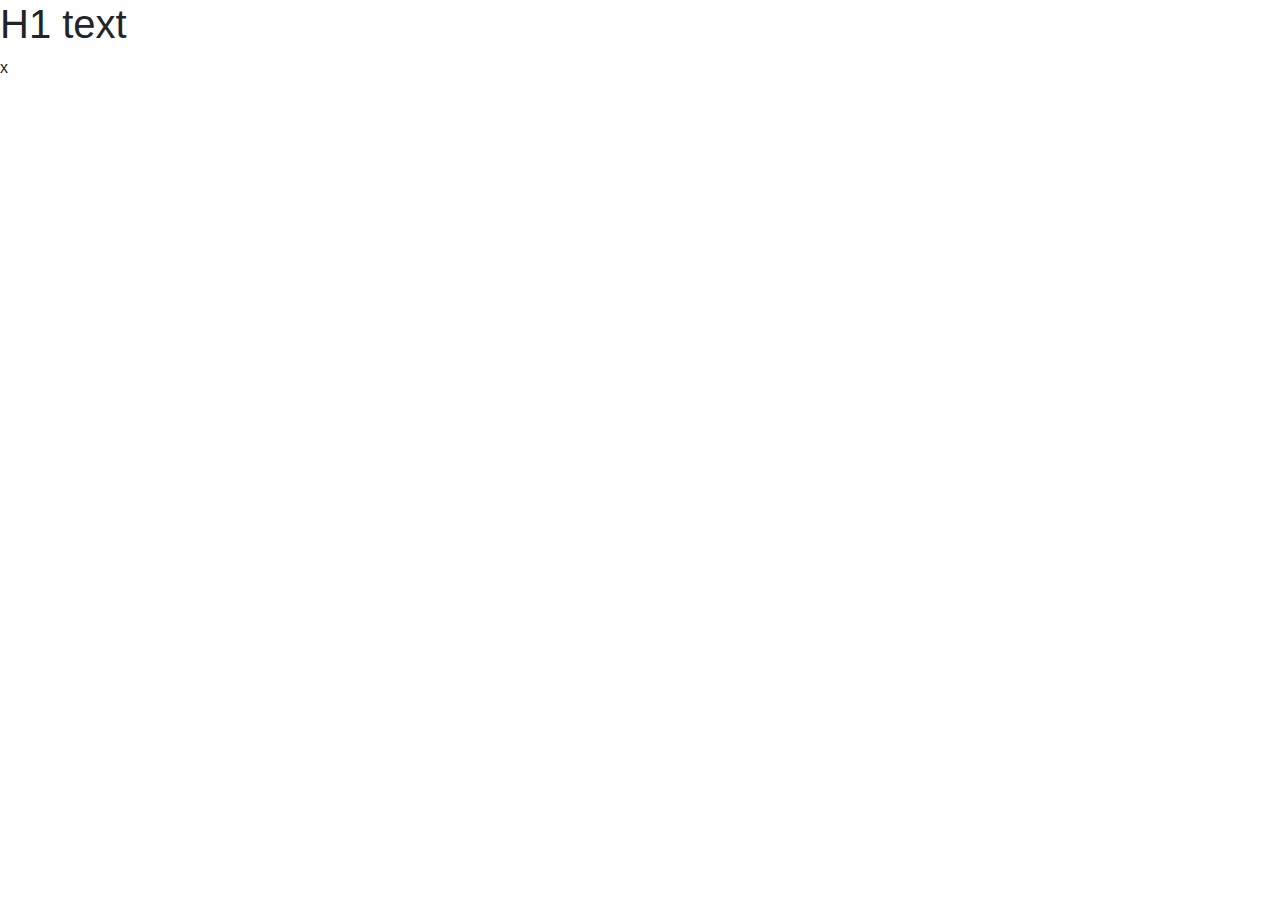
==== index.html @ 10c05d7d "Added files" ====
<!DOCTYPE html>
<html lang="en">
  <head>
    <!-- Required Meta Tags -->
    <meta charset="UTF-8">
    <meta name="description" content="">
    <meta name="viewport" content="width=device-width, initial-scale=1, shrink-to-fit=no">
    <meta name="keywords" content="">
    <meta name="author" content="Yael Brown">
    <meta name="copyright" content="">

    <!-- Bootstrap CSS -->
    <link rel="stylesheet" href="https://stackpath.bootstrapcdn.com/bootstrap/4.3.1/css/bootstrap.min.css" integrity="sha384-ggOyR0iXCbMQv3Xipma34MD+dH/1fQ784/j6cY/iJTQUOhcWr7x9JvoRxT2MZw1T" crossorigin="anonymous">

    <!-- CSS -->
    <link rel="stylesheet" href="./css/style.css">
    <link rel="stylesheet" href="./css/index.css">

    <!-- Font Awesome -->
    <link rel="stylesheet" href="https://use.fontawesome.com/releases/v5.8.1/css/all.css" integrity="sha384-50oBUHEmvpQ+1lW4y57PTFmhCaXp0ML5d60M1M7uH2+nqUivzIebhndOJK28anvf" crossorigin="anonymous">

    <title> </title>
  </head>
  <body>
    <!-- Main Section -->
    <main>
      <h1>H1 text</h1>
      <p>x</p>
    </main>

    <!-- Optional JavaScript -->
    <!-- jQuery first, then Popper.js, then Bootstrap JS -->
    <script src="https://code.jquery.com/jquery-3.3.1.slim.min.js" integrity="sha384-q8i/X+965DzO0rT7abK41JStQIAqVgRVzpbzo5smXKp4YfRvH+8abtTE1Pi6jizo" crossorigin="anonymous"></script>
    <script src="https://cdnjs.cloudflare.com/ajax/libs/popper.js/1.14.7/umd/popper.min.js" integrity="sha384-UO2eT0CpHqdSJQ6hJty5KVphtPhzWj9WO1clHTMGa3JDZwrnQq4sF86dIHNDz0W1" crossorigin="anonymous"></script>
    <script src="https://stackpath.bootstrapcdn.com/bootstrap/4.3.1/js/bootstrap.min.js" integrity="sha384-JjSmVgyd0p3pXB1rRibZUAYoIIy6OrQ6VrjIEaFf/nJGzIxFDsf4x0xIM+B07jRM" crossorigin="anonymous"></script>
  </body>
</html>
---- css/style.css ----
.wborder {
  border: 1px solid #fff;
  z-index: 999;
}

.bborder {
  border: 1px solid #000;
  z-index: 999;
}
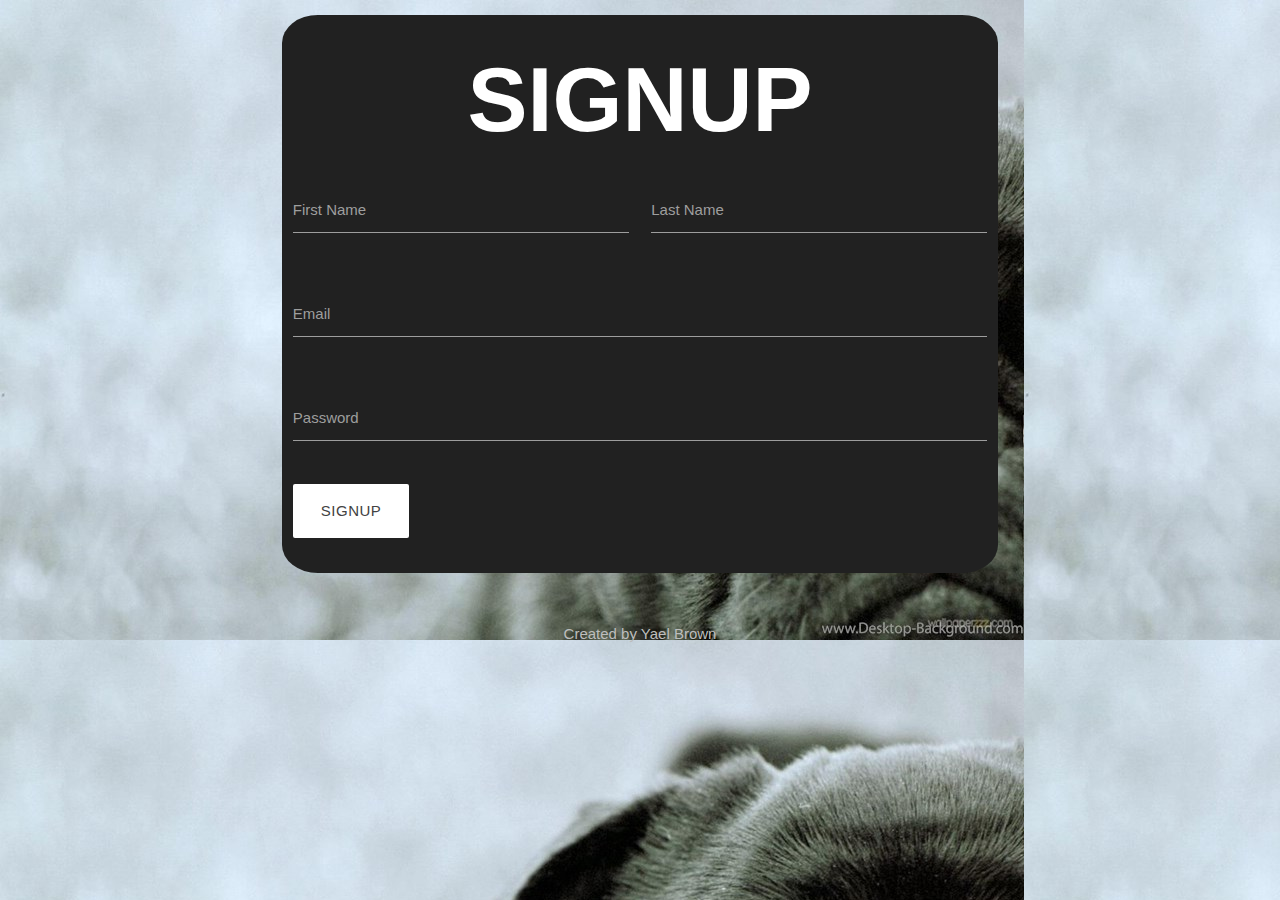
==== commit e184a02f: "created signup form" ====
--- a/index.html
+++ b/index.html
@@ -9,8 +9,12 @@
     <meta name="author" content="Yael Brown">
     <meta name="copyright" content="">
 
-    <!-- Bootstrap CSS -->
-    <link rel="stylesheet" href="https://stackpath.bootstrapcdn.com/bootstrap/4.3.1/css/bootstrap.min.css" integrity="sha384-ggOyR0iXCbMQv3Xipma34MD+dH/1fQ784/j6cY/iJTQUOhcWr7x9JvoRxT2MZw1T" crossorigin="anonymous">
+    <!-- Compiled and minified CSS -->
+    <link rel="stylesheet" href="https://cdnjs.cloudflare.com/ajax/libs/materialize/1.0.0/css/materialize.min.css">
+
+    <!-- Compiled and minified JavaScript -->
+    <script src="https://cdnjs.cloudflare.com/ajax/libs/materialize/1.0.0/js/materialize.min.js"></script>
+
 
     <!-- CSS -->
     <link rel="stylesheet" href="./css/style.css">
@@ -19,13 +23,67 @@
     <!-- Font Awesome -->
     <link rel="stylesheet" href="https://use.fontawesome.com/releases/v5.8.1/css/all.css" integrity="sha384-50oBUHEmvpQ+1lW4y57PTFmhCaXp0ML5d60M1M7uH2+nqUivzIebhndOJK28anvf" crossorigin="anonymous">
 
-    <title> </title>
+    <!--Import Google Icon Font-->
+    <link href="https://fonts.googleapis.com/icon?family=Material+Icons" rel="stylesheet">
+
+    <title>Form Validation - Yael Brown</title>
   </head>
   <body>
     <!-- Main Section -->
     <main>
-      <h1>H1 text</h1>
-      <p>x</p>
+      <div class="container">
+        <div class="signupBox">
+
+          <!-- Signup Header -->
+          <div class="row">
+            <h2>Signup</h2>
+
+            <!-- Signup Form -->
+            <form class="col s12">
+
+              <!-- Name Row -->
+              <div class="row">
+                <div class="input-field col s6">
+                  <input id="first_name" type="text" class="validate">
+                  <label for="first_name">First Name</label>
+                </div>
+                <div class="input-field col s6">
+                  <input id="last_name" type="text" class="validate">
+                  <label for="last_name">Last Name</label>
+                </div>
+              </div>
+
+              <!-- Email row -->
+              <div class="row">
+                <div class="input-field col s12">
+                  <input id="email" type="email" class="validate">
+                  <label for="email" data-error="wrong" data-success="right">Email</label>
+                </div>
+              </div>
+
+              <!-- Password row -->
+              <div class="row">
+                <div class="input-field col s12">
+                  <input id="password" type="password" class="validate">
+                  <label for="password">Password</label>
+                </div>
+              </div>
+
+              <!-- Signup Button -->
+              <button class="signup-btn btn btn-flat btn-large waves-effect waves-dark white grey-text text-darken-3" type="submit" name="action">Signup
+              </button>
+
+            </form>
+          </div>
+        </div>
+      </div>
+
+      <!-- Footer section -->
+      <footer id="footer">
+        <div class="container center">
+          <p>Created by Yael Brown</p>
+        </div>
+      </footer>
     </main>
 
     <!-- Optional JavaScript -->
--- a/css/style.css
+++ b/css/style.css
@@ -8,3 +8,39 @@
   z-index: 999;
 }
 
+/*
+  body
+*/
+
+body {
+  background-image: url("../img/pug-wp.jpg") !important;
+  background-position: center center;
+  background-size: 100% auto;
+  background-repeat: no-repeat;
+  width: 100%;
+  height: 100%;
+  background: #fff;
+}
+
+.signupBox {
+  margin: 1em auto 0 auto;
+  width: 80%;
+  background: #212121;
+  border-radius: 5%;
+  padding-bottom: 1em;
+  padding-top: .05em;
+}
+
+.signup-btn {
+  margin: 0 auto 0 auto;
+  text-align: center;
+}
+
+/*
+  footer
+*/
+
+#footer {
+  margin-top: 50px;
+  color: #bdbdbd;
+}--- a/css/index.css
+++ b/css/index.css
@@ -0,0 +1,27 @@
+h2 {
+  font-family: 'Segoe UI', sans-serif;
+  font-weight: 900;
+  font-size: 6em;
+  text-transform: uppercase;
+  text-align: center;
+  -webkit-font-smoothing: antialiased;
+  color: #ffffff;
+}
+
+btn {
+  font-family: 'Segoe UI', sans-serif;
+  font-weight: 600;
+  color: #212121;
+}
+
+input {
+  color:#bdbdbd;
+}
+
+input[type=password].valid,input[type=text].valid,input[type=email].invalid,input[type=email].valid {
+  color: #bdbdbd!important;
+}
+
+.input-field input[type=text]:focus + label {
+  color: #fff;
+}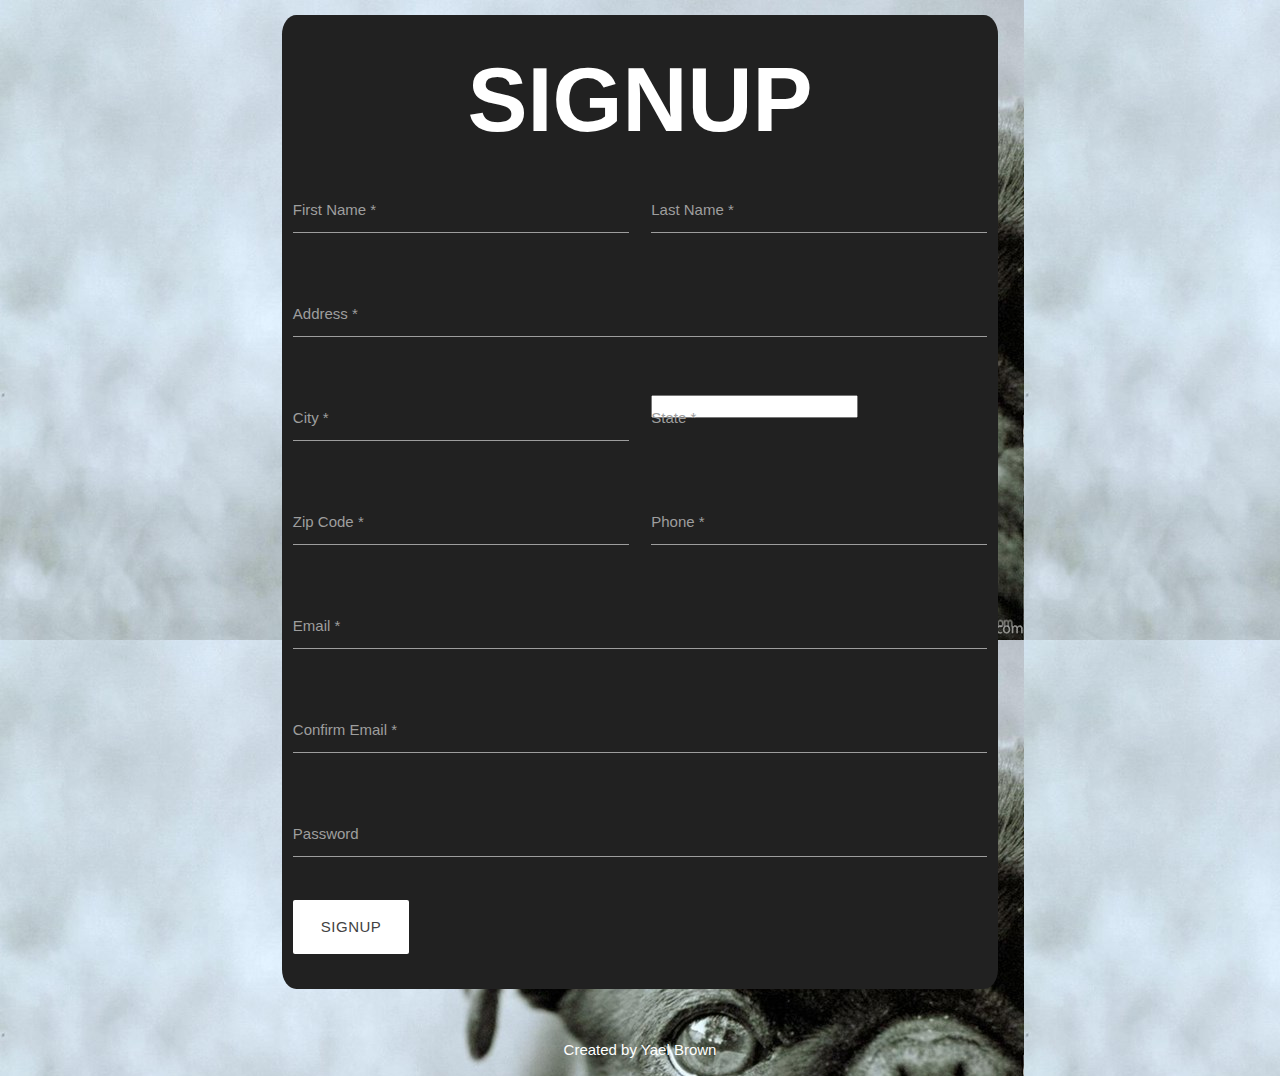
==== commit f0a3d1f9: "Update project" ====
--- a/index.html
+++ b/index.html
@@ -9,12 +9,11 @@
     <meta name="author" content="Yael Brown">
     <meta name="copyright" content="">
 
-    <!-- Compiled and minified CSS -->
+    <!-- Compiled and minified Materialize CSS -->
     <link rel="stylesheet" href="https://cdnjs.cloudflare.com/ajax/libs/materialize/1.0.0/css/materialize.min.css">
 
-    <!-- Compiled and minified JavaScript -->
+    <!-- Compiled and minified Materialize JS -->
     <script src="https://cdnjs.cloudflare.com/ajax/libs/materialize/1.0.0/js/materialize.min.js"></script>
-
 
     <!-- CSS -->
     <link rel="stylesheet" href="./css/style.css">
@@ -45,11 +44,45 @@
               <div class="row">
                 <div class="input-field col s6">
                   <input id="first_name" type="text" class="validate">
-                  <label for="first_name">First Name</label>
+                  <label for="first_name">First Name *</label>
                 </div>
                 <div class="input-field col s6">
                   <input id="last_name" type="text" class="validate">
-                  <label for="last_name">Last Name</label>
+                  <label for="last_name">Last Name *</label>
+                </div>
+              </div>
+
+              <!-- Address row -->
+              <div class="row">
+                <div class="input-field col s12">
+                  <input id="address" type="text" class="validate">
+                  <label for="address">Address *</label>
+                </div>
+              </div>
+
+              <!-- City and State-->
+              <div class="row">
+                <div class="input-field col s6">
+                  <input id="city" type="text" class="validate">
+                  <label for="city">City *</label>
+                </div>
+                <div class="input-field col s6">
+                  <input type="">
+                  <label for="state">State *</label>
+                </div>
+
+
+              </div>
+
+              <!-- Zip and Phone number -->
+              <div class="row">
+                <div class="input-field col s6">
+                  <input id="zip" type="tel" class="validate" maxlength="5">
+                  <label for="zip">Zip Code *</label>
+                </div>
+                <div class="input-field col s6">
+                  <input id="phoneNumber" type="tel" class="validate" maxlength="10">
+                  <label for="phoneNumber">Phone *</label>
                 </div>
               </div>
 
@@ -57,7 +90,15 @@
               <div class="row">
                 <div class="input-field col s12">
                   <input id="email" type="email" class="validate">
-                  <label for="email" data-error="wrong" data-success="right">Email</label>
+                  <label for="email" data-error="wrong" data-success="right">Email *</label>
+                </div>
+              </div>
+
+              <!-- Email Confirm row -->
+              <div class="row">
+                <div class="input-field col s12">
+                  <input id="emailConfirm" type="email" class="validate">
+                  <label for="emailConfirm" data-error="wrong" data-success="right">Confirm Email *</label>
                 </div>
               </div>
 
@@ -86,10 +127,4 @@
       </footer>
     </main>
 
-    <!-- Optional JavaScript -->
-    <!-- jQuery first, then Popper.js, then Bootstrap JS -->
-    <script src="https://code.jquery.com/jquery-3.3.1.slim.min.js" integrity="sha384-q8i/X+965DzO0rT7abK41JStQIAqVgRVzpbzo5smXKp4YfRvH+8abtTE1Pi6jizo" crossorigin="anonymous"></script>
-    <script src="https://cdnjs.cloudflare.com/ajax/libs/popper.js/1.14.7/umd/popper.min.js" integrity="sha384-UO2eT0CpHqdSJQ6hJty5KVphtPhzWj9WO1clHTMGa3JDZwrnQq4sF86dIHNDz0W1" crossorigin="anonymous"></script>
-    <script src="https://stackpath.bootstrapcdn.com/bootstrap/4.3.1/js/bootstrap.min.js" integrity="sha384-JjSmVgyd0p3pXB1rRibZUAYoIIy6OrQ6VrjIEaFf/nJGzIxFDsf4x0xIM+B07jRM" crossorigin="anonymous"></script>
-  </body>
 </html>--- a/css/style.css
+++ b/css/style.css
@@ -26,7 +26,7 @@
   margin: 1em auto 0 auto;
   width: 80%;
   background: #212121;
-  border-radius: 5%;
+  border-radius: 2%;
   padding-bottom: 1em;
   padding-top: .05em;
 }
@@ -42,5 +42,5 @@
 
 #footer {
   margin-top: 50px;
-  color: #bdbdbd;
+  color: #fff;
 }--- a/css/index.css
+++ b/css/index.css
@@ -24,4 +24,9 @@
 
 .input-field input[type=text]:focus + label {
   color: #fff;
+}
+
+.dropdown-content{
+  width: max-content !important;
+  height:auto !important;
 }